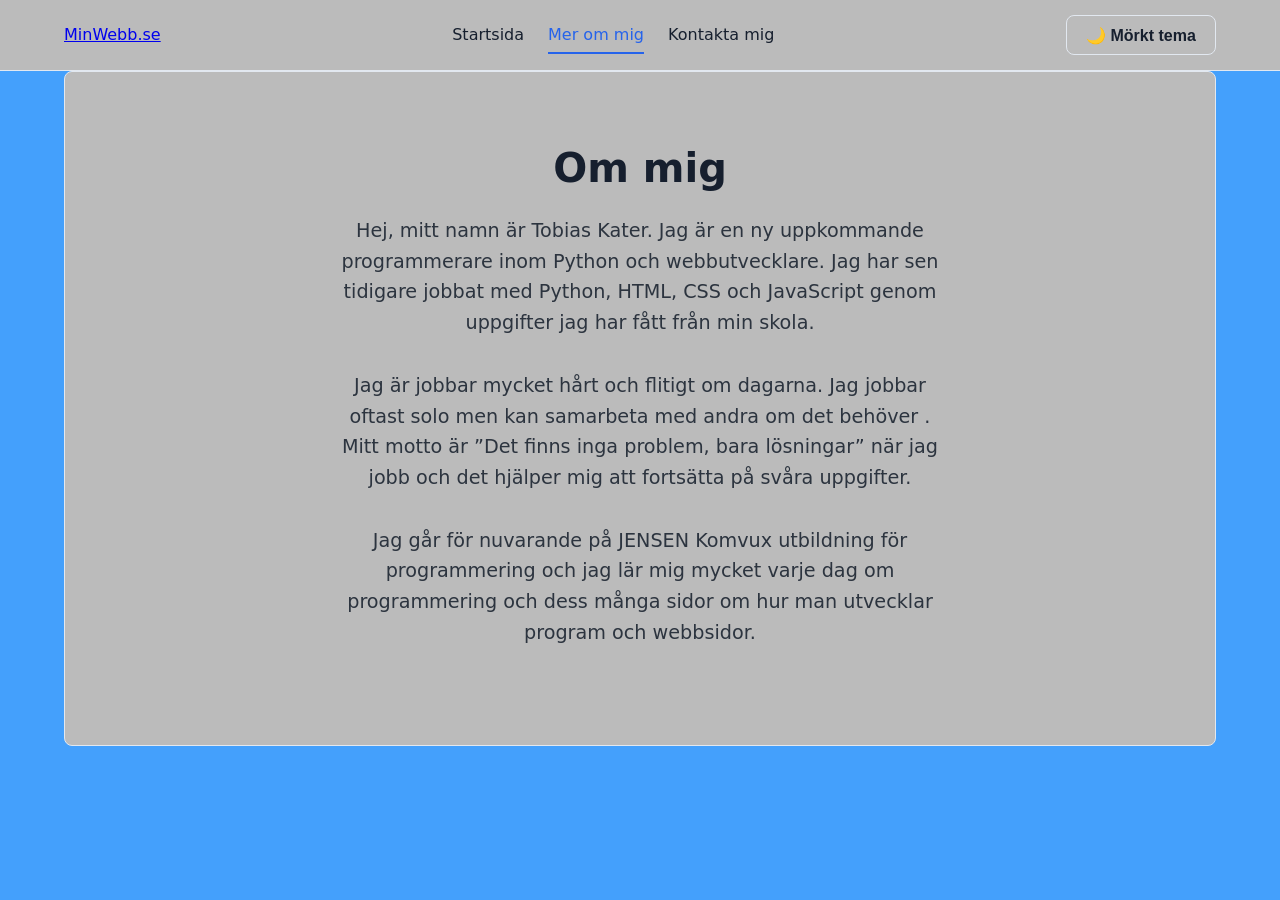
==== about.html @ 1eba86fc "Add files via upload" ====
<!DOCTYPE html>
<html lang="sv">
    <head>
        <meta charset="UTF-8">
        <meta name="viewport" content="width=device-width, initial-scale=1.0">
        <title>Mer om mig - Tobias Kater</title>
        <link rel="stylesheet" href="style.css">
        <script src="script.js" defer></script>
    </head>
    <body>
    
    <a href="#main-content" class="skip-link">Hoppa till huvudinnehåll</a>

    <header class="site-header">
    <div class="container header-inner">
      <a href="index.html" class="logo">MinWebb.se</a>

      <button id="menu-toggle" class="menu-toggle" aria-expanded="false" aria-controls="nav-menu" aria-label="Öppna huvudmeny">
        ☰
      </button>

      <nav id="nav-menu" class="nav-menu" aria-label="Huvudmeny">
        <ul class="nav-list">
          <li><a href="index.html" class="nav-link">Startsida</a></li>
          <li><a href="about.html" class="nav-link" aria-current="page">Mer om mig</a></li>
          <li><a href="contact.html" class="nav-link">Kontakta mig</a></li>
        </ul>
      </nav>
      <div class="nav-controls">
        <button id="theme-toggle" class="btn btn-secondary" type="button">🌙 Mörkt tema</button>
      </div>
    </div>
  </header>

  <main id="main-content" tabindex="-1">
    <div class="container">
      
      <section class="hero" aria-labelledby="about-title">
        <h1 id="about-title">Om mig</h1>
        <p>Hej, mitt namn är Tobias Kater. Jag är en ny uppkommande programmerare inom Python och webbutvecklare. Jag har sen tidigare jobbat med Python, HTML, CSS och JavaScript genom uppgifter jag har fått från min skola.</p>
        <p>Jag är jobbar mycket hårt och flitigt om dagarna. Jag jobbar oftast solo men kan samarbeta med andra om det behöver . Mitt motto är ”Det finns inga problem, bara lösningar” när jag jobb och det hjälper mig att fortsätta på svåra uppgifter.</p>
        <p>Jag går för nuvarande på JENSEN Komvux utbildning för programmering och jag lär mig mycket varje dag om programmering och dess många sidor om hur man utvecklar program och webbsidor.</p>
      </section>

    </div>
  </main>

    </body>
</html>
---- style.css ----
:root {
  --primary: #2563eb;
  --primary-hover: #1d4ed8;
  --bg-main: #44a0fc;
  --bg-card: #bbbbbb;
  --text-main: #161f2e;
  --text-muted: #2c343f;
  --border: #e2e8f0;
  --focus-ring: #2563eb;
  --error: #dc2626;
  --success: #16a34a;
  --container-width: 1200px;
  --radius: 8px;
  --transition: all 0.3s ease;
}

[data-theme="dark"] {
  --bg-main: #172c5e;
  --bg-card: #2f2f2f;
  --text-main: #ededed;
  --text-muted: #7e98be;
  --border: #334155;
  --focus-ring: #60a5fa;
}

.profile-card {
    background-color: #dcdcdc;
    border-radius: 12px;
    box-shadow: 0 4px 12px rgba(0, 0, 0, 0.1);
    max-width: 700px;
    width: 100%;
    padding: 30px;
    display: flex;
    flex-direction: column;
    align-items: center;
    text-align: center;
    gap: 20px;
}

[data-theme="dark"] .profile-card {
    background-color: #333333;
    border-radius: 12px;
    box-shadow: 0 4px 12px rgba(0, 0, 0, 0.1);
    max-width: 700px;
    width: 100%;
    padding: 30px;
    display: flex;
    flex-direction: column;
    align-items: center;
    text-align: center;
    gap: 20px;
}

.links-container {
    display: flex;
    flex-wrap: wrap;
    justify-content: center;
    gap: 10px;
    margin-top: 10px;
}

.link-button {
    display: inline-block;
    padding: 10px 18px;
    background-color: #0066cc;
    color: #ffffff;
    text-decoration: none;
    border-radius: 6px;
    transition: background-color 0.2s ease;
}

.link-button:hover {
  background-color: #004c99;
}

.image-container {
    position: relative;
    max-width: 450px;
    width: 100%;
    max-height: 450px;
    height: 410px;
    object-fit: cover;
    overflow: hidden;
    object-fit: hidden;
    border-radius: 50%;
  
}

*, *::before, *::after {
  box-sizing: border-box;
  margin: 0;
  padding: 0;
}

html {
  font-size: 100%;
  scroll-behavior: smooth;
}

body {
  font-family: system-ui, -apple-system, BlinkMacSystemFont, 'Segoe UI', Roboto, Oxygen, Ubuntu, Cantarell, sans-serif;
  background-color: var(--bg-main);
  color: var(--text-main);
  line-height: 1.6;
  min-height: 100vh;
  display: flex;
  flex-direction: column;
}

.skip-link {
  position: absolute;
  top: -100px;
  left: 1rem;
  background: var(--primary);
  color: #fff;
  padding: 0.75rem 1.25rem;
  z-index: 9999;
  border-radius: var(--radius);
  text-decoration: none;
  font-weight: bold;
}

.skip-link:focus {
  top: 1rem;
}

:focus-visible {
  outline: 3px solid var(--focus-ring);
  outline-offset: 3px;
}

.container {
  width: 100%;
  max-width: var(--container-width);
  margin: 0 auto;
  padding: 0 1.5rem;
}

.main {
  flex: 1;
  padding: 2rem 0;
}

.site-header {
  background-color: var(--bg-card);
  border-bottom: 1px solid var(--border);
  position: sticky;
  top: 0;
  z-index: 1000;
}

.header-inner {
  display: flex;
  justify-content: space-between;
  align-items: center;
  height: 70px;
}

.nav-list {
  display: flex;
  gap: 1.5rem;
  list-style: none;
  align-items: center;
}

.nav-link {
  color: var(--text-main);
  text-decoration: none;
  font-weight: 500;
  padding: 0.5rem 0;
  border-bottom: 2px solid transparent;
  transition: var(--transition);
}

.nav-link:hover,
.nav-link[aria-current="page"] {
  color: var(--primary);
  border-bottom-color: var(--primary);
}

.nav-controls {
  display: flex;
  align-items: center;
  gap: 1rem;
}

.btn {
  display: inline-flex;
  align-items: center;
  justify-content: center;
  gap: 0.5rem;
  padding: 0.6rem 1.2rem;
  background-color: var(--primary);
  color: #ffffff;
  border: none;
  border-radius: var(--radius);
  font-size: 1rem;
  font-weight: 600;
  cursor: pointer;
  text-decoration: none;
  transition: var(--transition);
}

.btn:hover {
  background-color: var(--primary-hover);
}

.btn-secondary {
  background-color: transparent;
  border: 1px solid var(--border);
  color: var(--text-main);
}

.btn-secondary:hover {
  background-color: var(--border);;
}

.menu-toggle {
  display: none;
  background: none;
  border: none;
  font-size: 1.5rem;
  color: var(--text-main);
  cursor: pointer;
  padding: 0.5rem;
}

.hero {
  text-align: center;
  padding: 4rem 1rem;
  background-color: var(--bg-card);
  border-radius: var(--radius);
  margin-bottom: 3rem;
  border: 1px solid var(--border);
}

.hero h1 {
  font-size: 2.5rem;
  margin-bottom: 1rem;
}

.hero p {
  font-size: 1.2rem;
  color: var(--text-muted);
  max-width: 600px;
  margin: 0 auto 2rem auto;
}

.form-group {
  margin-bottom: 1.5rem;
}

.form-group label {
  display: block;
  margin-bottom: 0.5rem;
  font-weight: 600;
}

.form-control {
  width: 100%;
  padding: 0.75rem 1rem;
  border: 1px solid var(--border);
  border-radius: var(--radius);
  background-color: var(--bg-card);
  color: var(--text-main);
  font-size: 1rem;
  transition: var(--transition);
}

.form-control:focus {
  border-color: var(--primary);
}

.form-control[aria-invalid="true"] {
  border-color: var(--error);
}

.error-message {
  color: var(--error);
  font-size: 0.875rem;
  margin-top: 0.25rem;
  display: block;
}

.form-status {
  padding: 1rem;
  margin-top: 1rem;
  border-radius: var(--radius);
  font-weight: 500;
}

.form-status.success {
  background-color: rgba(22, 163, 74, 0.1);
  color: var(--success);
  border: 1px solid var(--success);
}
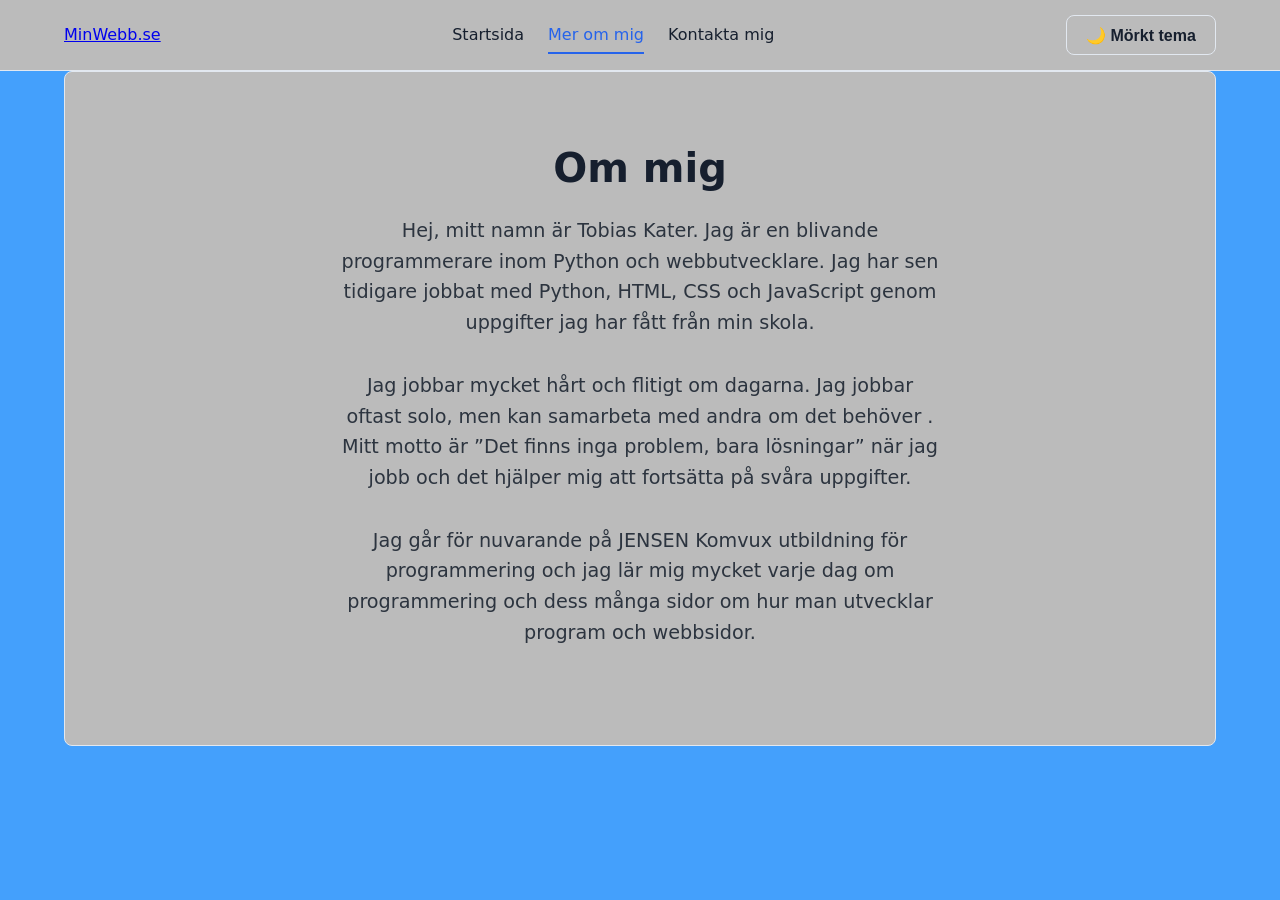
==== commit af677e4d: "Update about.html" ====
--- a/about.html
+++ b/about.html
@@ -37,8 +37,8 @@
       
       <section class="hero" aria-labelledby="about-title">
         <h1 id="about-title">Om mig</h1>
-        <p>Hej, mitt namn är Tobias Kater. Jag är en ny uppkommande programmerare inom Python och webbutvecklare. Jag har sen tidigare jobbat med Python, HTML, CSS och JavaScript genom uppgifter jag har fått från min skola.</p>
-        <p>Jag är jobbar mycket hårt och flitigt om dagarna. Jag jobbar oftast solo men kan samarbeta med andra om det behöver . Mitt motto är ”Det finns inga problem, bara lösningar” när jag jobb och det hjälper mig att fortsätta på svåra uppgifter.</p>
+        <p>Hej, mitt namn är Tobias Kater. Jag är en blivande programmerare inom Python och webbutvecklare. Jag har sen tidigare jobbat med Python, HTML, CSS och JavaScript genom uppgifter jag har fått från min skola.</p>
+        <p>Jag jobbar mycket hårt och flitigt om dagarna. Jag jobbar oftast solo, men kan samarbeta med andra om det behöver . Mitt motto är ”Det finns inga problem, bara lösningar” när jag jobb och det hjälper mig att fortsätta på svåra uppgifter.</p>
         <p>Jag går för nuvarande på JENSEN Komvux utbildning för programmering och jag lär mig mycket varje dag om programmering och dess många sidor om hur man utvecklar program och webbsidor.</p>
       </section>
 
@@ -46,4 +46,4 @@
   </main>
 
     </body>
-</html>+</html>
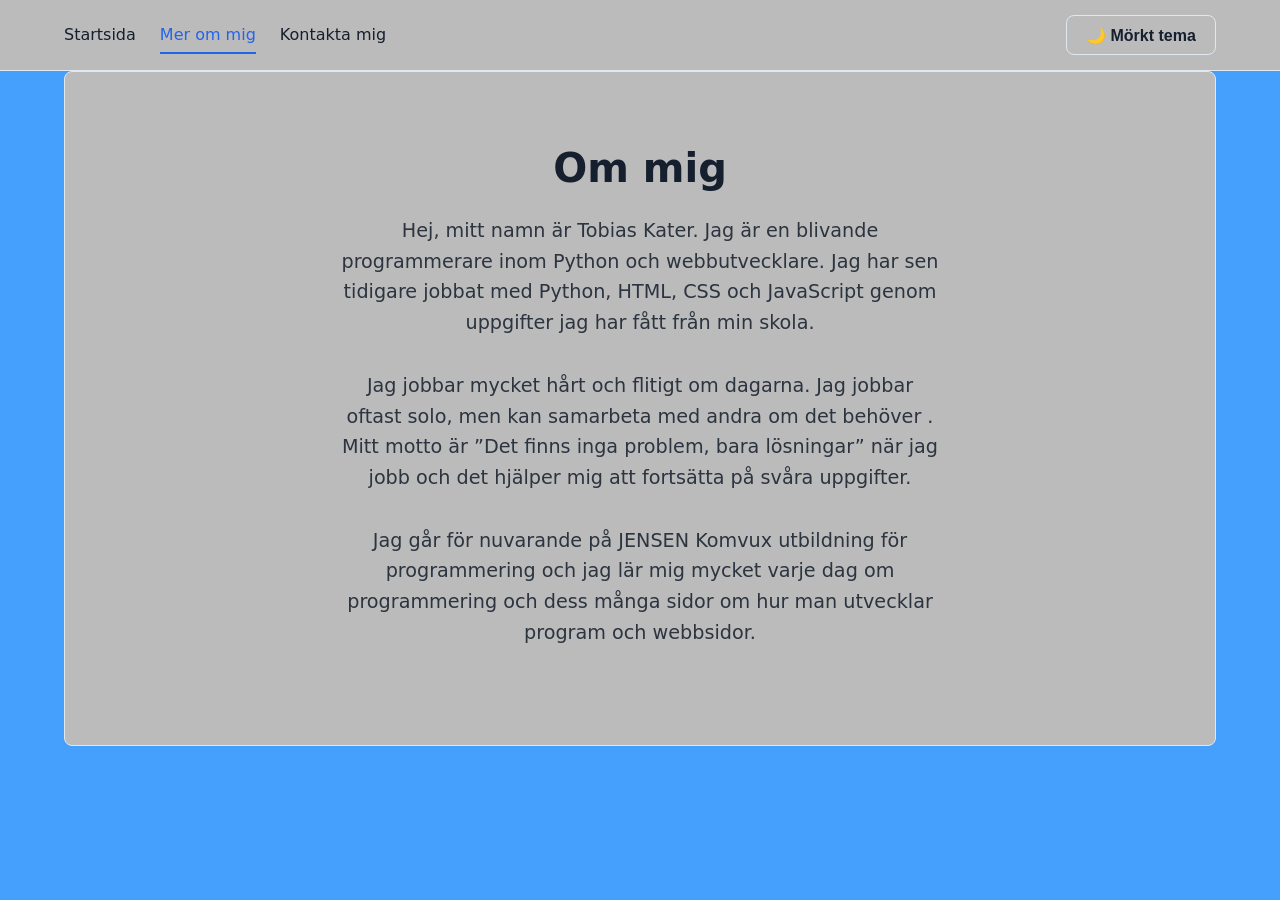
==== commit f023e79f: "Fix HTML formatting and structure in about.html" ====
--- a/about.html
+++ b/about.html
@@ -13,7 +13,6 @@
 
     <header class="site-header">
     <div class="container header-inner">
-      <a href="index.html" class="logo">MinWebb.se</a>
 
       <button id="menu-toggle" class="menu-toggle" aria-expanded="false" aria-controls="nav-menu" aria-label="Öppna huvudmeny">
         ☰
